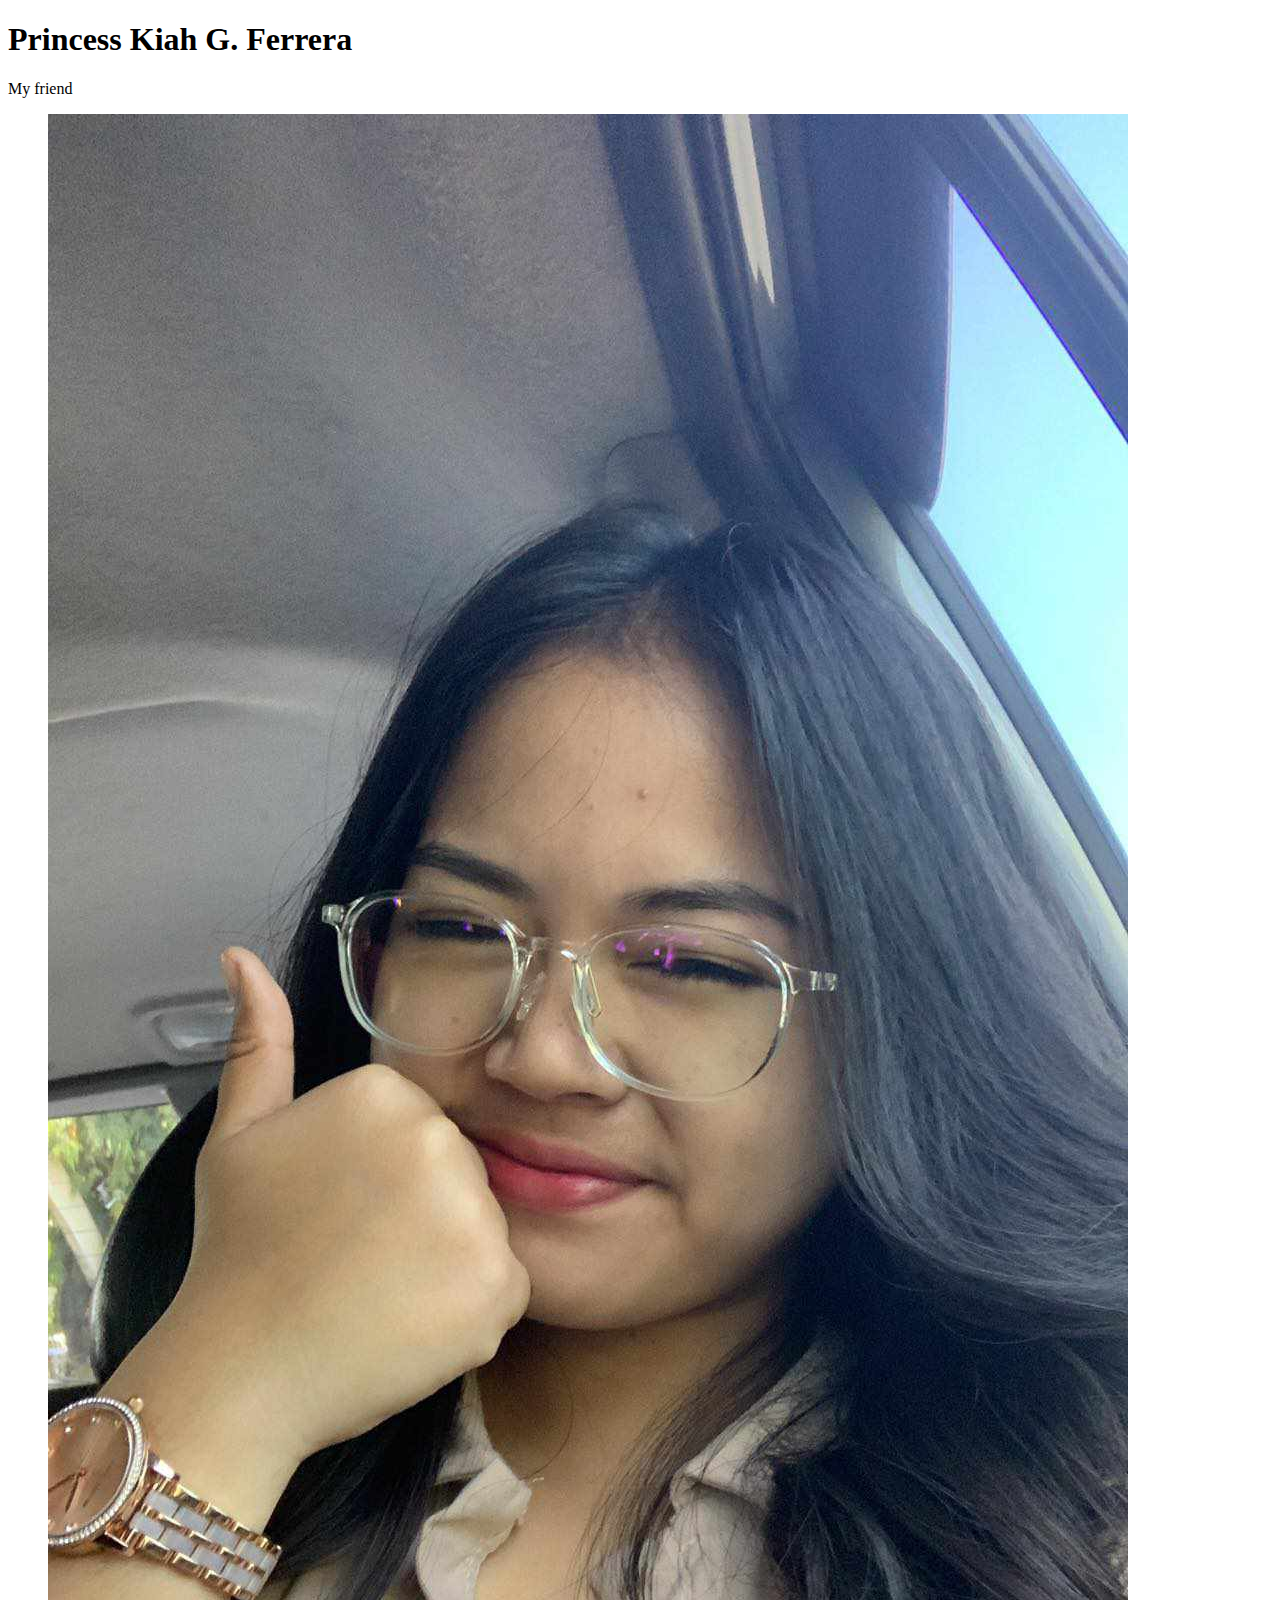
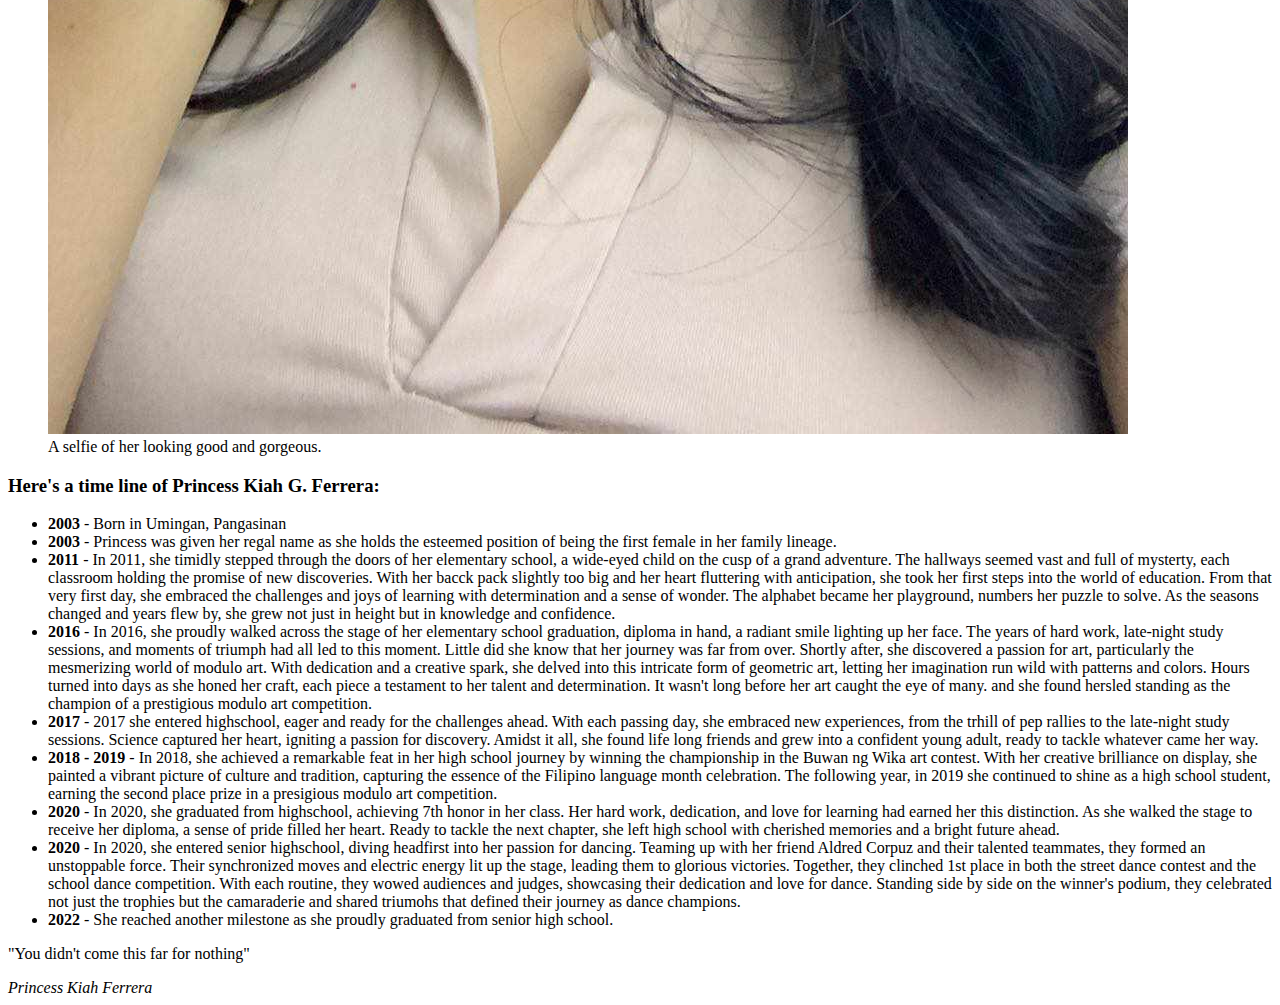
==== tribute.html @ c1052c38 "Final Project" ====
<!DOCTYPE html>
<html>
  <head>
    <link rel="stylesheet" href="css/tribute.css" >
  </head>
  <body>
    <main id="main">
      <h1 id="title">Princess Kiah G. Ferrera</h1>
      <p>My friend</p>
      <figure id="img-div">
        <img
          id="image"
          src= images/portfolio/modals/kiah.jpg
          alt="A selfie of her looking good and gorgeous."
        />
        <figcaption id="img-caption">
          A selfie of her looking good and gorgeous.
        </figcaption>
      </figure>
      <section id="tribute-info">
        <h3 id="headline">Here's a time line of Princess Kiah G. Ferrera:</h3>
        <ul>
          <li><strong>2003</strong> - Born in Umingan, Pangasinan</li>
          <li>
            <strong>2003</strong> - Princess was given her regal name as she holds the esteemed position of being the first female in
            her family lineage.
          </li>
          <li>
            <strong>2011</strong> - In 2011, she timidly stepped through the doors of her elementary school, a wide-eyed child on the cusp of a grand adventure. The hallways seemed vast and full of mysterty, each classroom holding
            the promise of new discoveries. With her bacck pack slightly too big and her heart fluttering with anticipation, she took her first steps into the world of education. From that very first day, she embraced the challenges and joys of learning with determination
            and a sense of wonder. The alphabet became her playground, numbers her puzzle to solve. As the seasons changed and years flew by, she grew not just in height but in knowledge and confidence.
          </li>
          <li>
            <strong>2016</strong> - In 2016, she proudly walked across the stage of her elementary school graduation, diploma in hand, a radiant smile lighting up her face. The years of hard work, late-night study sessions, and moments of triumph had all led to this moment.
            Little did she know that her journey was far from over. Shortly after, she discovered a passion for art, particularly the mesmerizing world of modulo art. With dedication and a creative spark, she delved into this intricate form of geometric art, letting her imagination run wild with patterns and colors.
            Hours turned into days as she honed her craft, each piece a testament to her talent and determination. It wasn't long before her art caught the eye of many. and she found hersled standing as the champion of a prestigious modulo art competition.
          </li>
          <li>
            <strong>2017</strong> - 2017 she entered highschool, eager and ready for the challenges ahead. With each passing day, she embraced new experiences, from the trhill of pep rallies to the late-night study sessions. Science captured her heart, igniting a passion for discovery. Amidst it all, she found life
            long friends and grew into a confident young adult, ready to tackle whatever came her way.
          </li>
          <li>
            <strong>2018 - 2019</strong> - In 2018, she achieved a remarkable feat in her high school journey by winning the championship in the Buwan ng Wika art contest. With her creative brilliance on display, she painted a vibrant picture of culture and tradition, capturing the essence of the Filipino language month celebration.
            The following year, in 2019 she continued to shine as a high school student, earning the second place prize in a presigious modulo art competition.
          </li>
          <li>
            <strong>2020</strong> - In 2020, she graduated from highschool, achieving 7th honor in her class. Her hard work, dedication, and love for learning had earned her this distinction. As she walked the stage to receive her diploma, a sense of pride filled her heart. Ready to tackle the next chapter, she left high school with cherished memories and a bright future ahead.
          </li>
          <li>
            <strong>2020</strong> - In 2020, she entered senior highschool, diving headfirst into her passion for dancing. Teaming up with her friend Aldred Corpuz and their talented teammates, they formed an unstoppable force. Their synchronized moves and electric energy lit up the stage, leading them to glorious victories. Together, they clinched 1st place in both the street dance
            contest and the school dance competition. With each routine, they wowed audiences and judges, showcasing their dedication and love for dance. Standing side by side on the winner's podium, they celebrated not just the trophies but the camaraderie and shared triumohs that defined their journey as dance champions.
          </li>
          <li>
            <strong>2022</strong> - She reached another milestone as she proudly graduated from senior high school.
          </li>
          
        </ul>

          
          <p>
            "You didn't come this far for nothing"
          </p>
          <cite>Princess Kiah Ferrera</cite>
        </blockquote>
        
      </section>
    </main>
  </body>
</html>
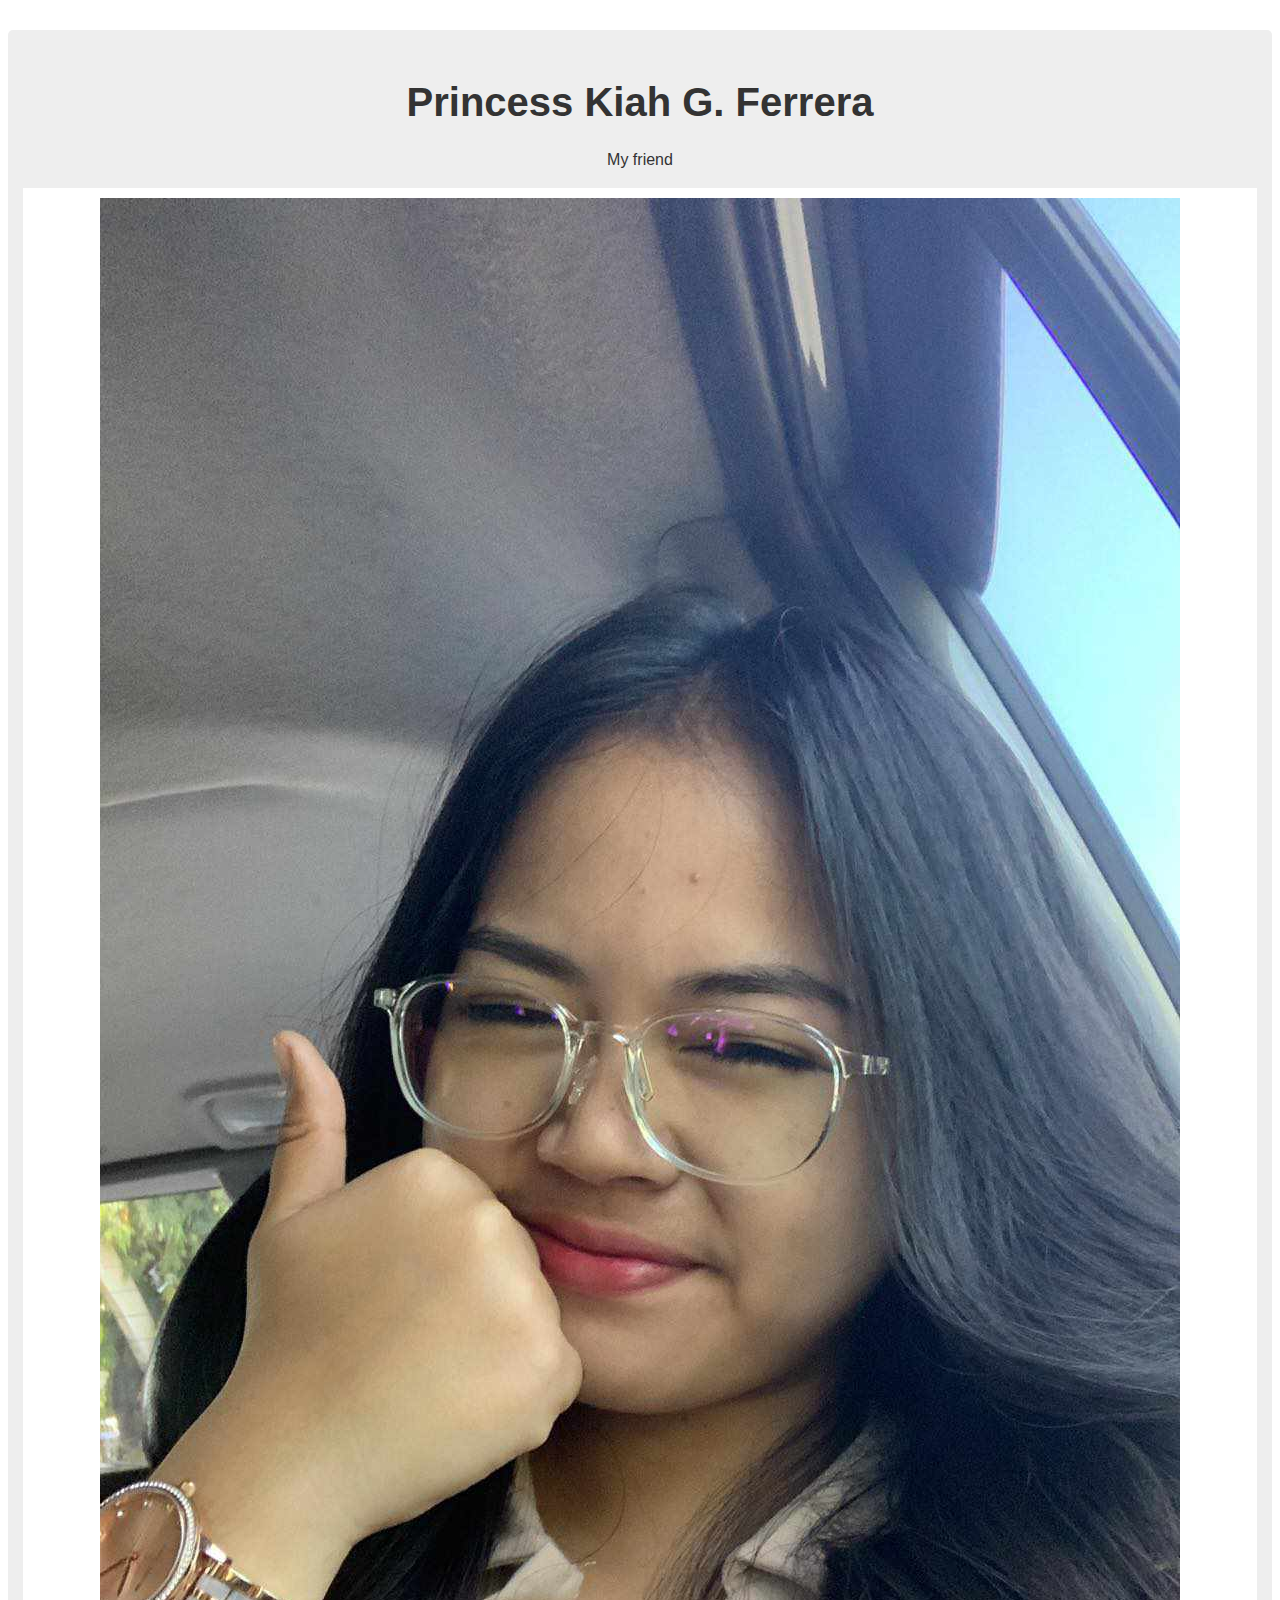
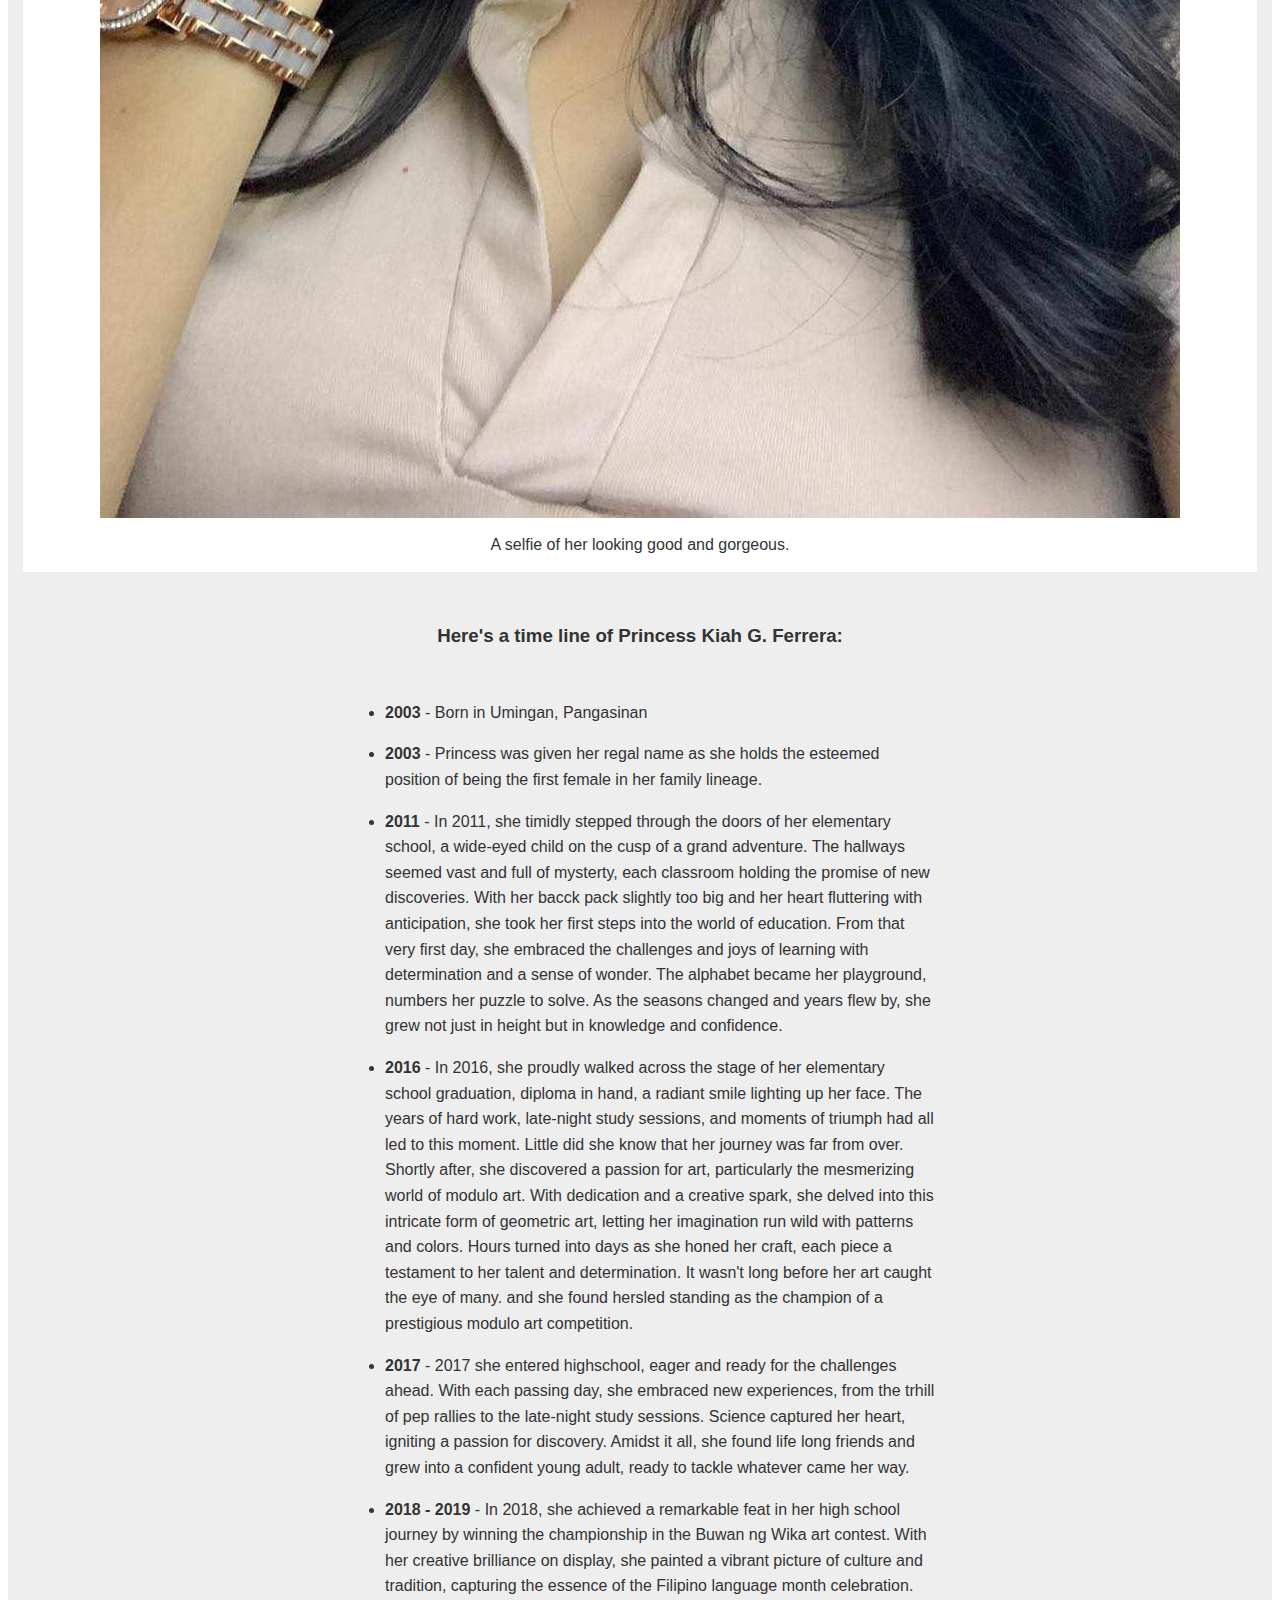
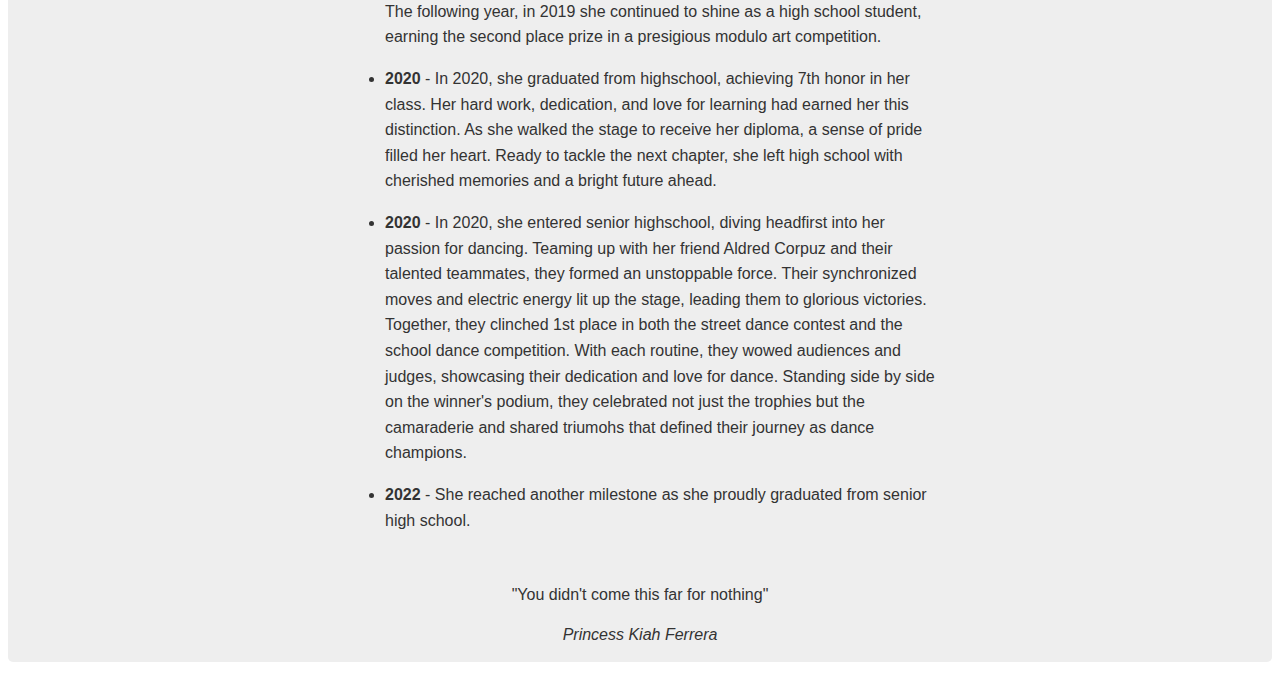
==== commit 65fdc561: "Final Project" ====
--- a/tribute.html
+++ b/tribute.html
@@ -3,7 +3,7 @@
 <!DOCTYPE html>
 <html>
   <head>
-    <link rel="stylesheet" href="css/tribute.css" >
+    <link rel="stylesheet" href="tribute.css" >
   </head>
   <body>
     <main id="main">
--- a/tribute.css
+++ b/tribute.css
@@ -0,0 +1,100 @@
+html {
+    /* Setting a base font size of 10px give us easier rem calculations
+         Info: 1rem === 10px, 1.5rem === 15px, 2rem === 20px and so forth
+       */
+    font-size: 10px;
+  }
+  
+  body {
+    /* Native font stack https://getbootstrap.com/docs/4.2/content/reboot/#native-font-stack */
+    font-family: -apple-system, BlinkMacSystemFont, 'Segoe UI', 'Roboto',
+      'Helvetica Neue', Arial, sans-serif;
+    font-size: 1.6rem;
+    line-height: 1.5;
+    text-align: center;
+    color: #333;
+    margin: 0;
+  }
+  
+  h1 {
+    font-size: 4rem;
+    margin-bottom: 0;
+  }
+  
+  @media (max-width: 460px) {
+    h1 {
+      font-size: 3.5rem;
+      line-height: 1.2;
+    }
+  }
+  
+  h2 {
+    font-size: 3.25rem;
+  }
+  
+  a {
+    color: #477ca7;
+  }
+  
+  a:visited {
+    color: #74638f;
+  }
+  
+  #main {
+    margin: 30px 8px;
+    padding: 15px;
+    border-radius: 5px;
+    background: #eee;
+  }
+  
+  @media (max-width: 460px) {
+    #main {
+      margin: 0;
+    }
+  }
+  
+  img {
+    max-width: 100%;
+    display: block;
+    height: auto;
+    margin: 0 auto;
+  }
+  
+  #img-div {
+    background: white;
+    padding: 10px;
+    margin: 0;
+  }
+  
+  #img-caption {
+    margin: 15px 0 5px 0;
+  }
+  
+  @media (max-width: 460px) {
+    #img-caption {
+      font-size: 1.4rem;
+    }
+  }
+  
+  #headline {
+    margin: 50px 0;
+    text-align: center;
+  }
+  
+  ul {
+    max-width: 550px;
+    margin: 0 auto 50px auto;
+    text-align: left;
+    line-height: 1.6;
+  }
+  
+  li {
+    margin: 16px 0;
+  }
+  
+  blockquote {
+    font-style: italic;
+    max-width: 545px;
+    margin: 0 auto 50px auto;
+    text-align: left;
+  }